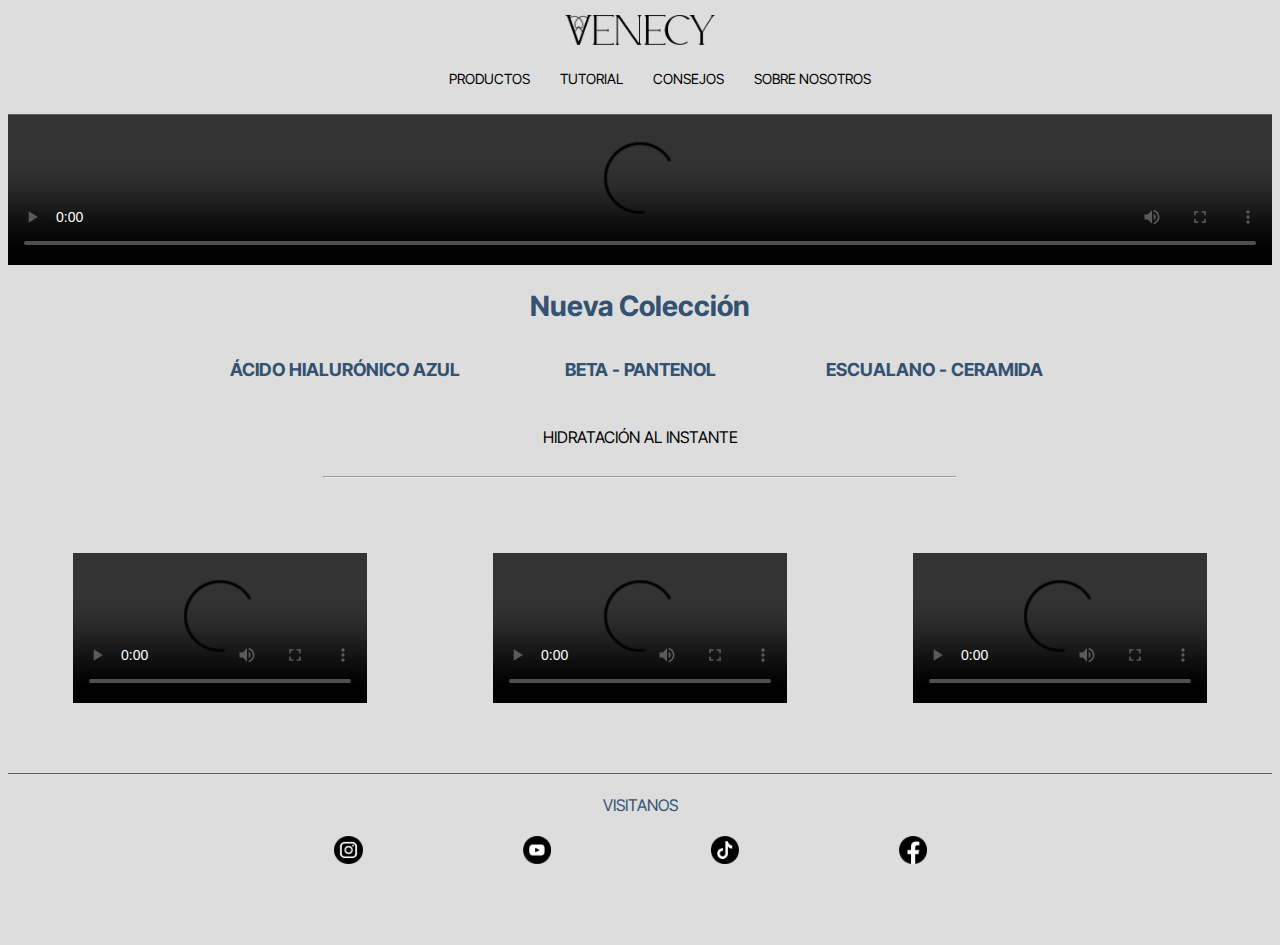
==== index.html @ df6f5f92 "Subiendo proyecto web" ====
<!DOCTYPE html>
<html>

<head>
  <meta charset="utf-8">
  <meta name="viewport" content="width=device-width">
  <title>Venecy</title>
  <link href="style.css" rel="stylesheet" type="text/css">
  <style>
  @import url('https://fonts.googleapis.com/css2?family=Inter+Tight:ital,wght@0,100..900;1,100..900&display=swap');
  </style>
</head>

<body>
  <header>
    <center><img src="images/logo.png" id="logo"></center>
    <nav>
        <ul>
            <a href="productos.html" ><li>PRODUCTOS</li></a>
            <a href="tutorial.html"><li>TUTORIAL</li></a>
            <a href="consejos.html"><li>CONSEJOS</li></a>
            <a href="sobrenosotros.html"><li>SOBRE NOSOTROS</li></a>
        </ul>
    </nav>
  </header>
  <main>
    <section>
      <video controls class="videoprincipal">
        <source src="images/videoprincipal.mov">
      </video>
    </section>
    <section>
      <h1>Nueva Colección</h1>
      <div class="container1">
        <div class="texto1">
          <p>ÁCIDO HIALURÓNICO AZUL </p>
        </div>
        <div class="texto2">
          <p>BETA - PANTENOL</p>
        </div>
        <div class="texto3">
          <p>ESCUALANO - CERAMIDA</p>
        </div>
      </div>
    </section>
    <section>
      <p id="texpp">HIDRATACIÓN AL INSTANTE</p>
      <hr style="width:50%;">
      <div class="container2">
        <div>
          <video controls class="video1">
            <source src="images/video1.mov" id="videocontenido">
          </video>
        </div>
        <div>
          <video controls class="video2">
            <source src="images/video2.mov" id="videocontenido">
          </video>
        </div>
        <div>
          <video controls class="video3">
            <source src="images/video3.mov" id="videocontenido">
          </video>
        </div>
      </div>
    </section>
  </main>
  <footer>
    <p id="visitanos">VISITANOS</p>
    <div class="containerf">
      <div class="instagram">
        <img id="logoig"src="images/instagram.png">
      </div>
      <div class="youtube">
        <img id="logoyt" src="images/youtube.png">
      </div>
      <div class="tiktok">
        <img id="logott" src="images/tiktok.png">
      </div>
      <div class="facebook">
        <img id="logofb" src="images/facebook.png">
      </div>
    </div>
  </footer>
</body>

</html>
---- style.css ----
html {
  height: 100%;
  width: 100%;
  background-color: #DDDDDD;
  font-family: "Inter Tight", sans-serif;
  font-optical-sizing: auto;
  font-style: normal;
}

@media (max-width: 480px) {    
  html {
    font-size: 12px;
  }
}

@media (min-width: 481px) and (max-width: 768px) {    
  html {
    font-size: 14px;
  }
}

@media (min-width: 769px) and (max-width: 1024px) {
  html {
    font-size: 16px;
  }
}

@media (min-width: 1025px) and (max-width: 1200px) {
  html {
    font-size: 18px;
  }
 }

@media (min-width: 1201px) {
  html {
    font-size: 20px;
  }
}


header{
  padding: 7px;
  border-bottom: #616161 solid 1px;
}

#logo{
  width: 12%;
  margin-left: 44%;
  margin-right: 44%;
}

nav ul {
  list-style-type: none;
  display: flex;
  justify-content: center;
  gap: 30px 30px;
}

nav li {
  font-size: 0.7rem;
}

nav a {
  color: #000000;
  text-decoration: none;
}

.videoprincipal {
  width: 100%;
}

h1 {
  text-align: center;
  font-size: 1.4rem;
  color:#335271;
}

.container1 {  
  display: grid;
  color: #335271;
  font-weight: bold;
  grid-template-columns: 1fr 1fr 1fr;
  grid-template-rows: 1fr;
  gap: 0px 0px;
  grid-auto-flow: row;
  grid-template-areas:
    "texto1 texto2 texto3";
  font-size: 0.8rem;
  padding-left: 15%;
  padding-right: 15%;
}

.texto1 { 
  grid-area: texto1;
  text-align: center;
}

.texto2 {
  grid-area: texto2; 
  text-align: center;
}

.texto3 {
  grid-area: texto3;
  text-align: center;
}

#texpp {
  text-align: center;
  padding: 1%;
  font-size: 0.8rem;
}



.container2 {  
  display: grid;
  grid-template-columns: 1fr 1fr 1fr;
  grid-template-rows: 1fr;
  grid-auto-columns: 1fr;
  gap: 0px 0px;
  grid-auto-flow: row;
  grid-template-areas:
    "video1 video2 video3";
  padding: 2px;
}

.video1 { 
  grid-area: video1;
  width: 70%;
  padding: 15%;
}

.video2 {
  grid-area: video2;
  width: 70%;
  padding: 15%;
}

.video3 { 
  grid-area: video3;
  width: 70%;
  padding: 15%;
}

#videocontenido {
  border-radius: 78px;
}

.container3 {  
  display: grid;
  grid-template-columns: 1fr 1fr;
  grid-template-rows: 1fr;
  gap: 0px 0px;
  grid-auto-flow: row;
  grid-template-areas:
    "waterBank Productos";
  font-size: 0.8rem;
}

.waterBank { 
  grid-area: waterBank; 
  text-align: left;
  padding-left: 5%; 
  color: #335271;
  font-weight: bold;
}

.Productos { 
  grid-area: Productos; 
  text-align: right;
  padding-right: 5%;
}

.container4 {  
  display: grid;
  grid-template-columns: 1fr 1fr 1fr;
  grid-template-rows: 1fr 1fr 1fr;
  gap: 0px 0px;
  grid-auto-flow: row;
  grid-template-areas:
    "gelHidratante cremaHidratante hidratanteIntensivo"
    "espumaLimpiadora cremaOjos tonicoRevitalizante"
    "serum tonicoExfoliante .";
  padding: 5%;
  margin-left: 12%;
  margin-right: 12%;
}


.gelHidratante { 
  grid-area: gelHidratante; 
  display: grid;
  padding: 5%;
}


.cremaHidratante { 
  grid-area: cremaHidratante; 
  display: grid;
  padding: 5%;
}


.hidratanteIntensivo { 
  grid-area: hidratanteIntensivo; 
  display: grid;
  padding: 5%;
}

.espumaLimpiadora { 
  grid-area: espumaLimpiadora;
  display: grid;
  padding: 5%;
}

.cremaOjos { 
  grid-area: cremaOjos; 
  display: grid;
  padding: 5%;
}

.tonicoRevitalizante { 
  grid-area: tonicoRevitalizante;
  display: grid;
  padding: 5%;
}

.serum { 
  grid-area: serum;
  display: grid;
  padding: 5%;
}

.tonicoExfoliante { 
  grid-area: tonicoExfoliante;
  display: grid;
  padding: 5%;
}

#productos {
  width: 90%;
}

#subtitulos {
  font-size: 0.85rem;
  text-align: center;
  display: flex;
  align-items: center;
  justify-content: center; 
  color: rgb(19, 39, 82);
  font-weight: bold;
}

#descripcion {
  font-size: 0.7rem;
  text-align: center;
  padding-left: 5%;
  padding-right: 5%;
  display: flex;
  align-items: center;
  justify-content: center; 
}

#especificacion {
  font-size: 0.7rem;
  text-align: center;
  padding-bottom: 2%;
}


#videotutorial {
  width: 50%;
  padding-left: 25%;
  padding-right: 25%;
  padding-bottom: 5%;
} 

#texlinea {
  text-align: center; 
  color: #335271;
  font-weight: bold;
}

.container5 {  
  display: grid;
  grid-template-columns: 1fr 1fr;
  grid-template-rows: 1fr 1fr 1fr;
  grid-auto-columns: 1fr;
  gap: 0px 0px;
  grid-auto-flow: row;
  grid-template-areas:
    "limpieza tonico"
    "emulsion contorno"
    "serum hidratante";
  padding-bottom: 5%;
  padding-top: 5%;
  margin-left: 15%;
  margin-right: 15%;
}

.limpieza { 
 grid-area: limpieza; 
}

.tonico { 
 grid-area: tonico; 
}

.emulsion { 
 grid-area: emulsion; 
}

.contorno { 
 grid-area: contorno; 
}

.serum {
 grid-area: serum; 
}

.hidratante { 
 grid-area: hidratante; 
}

#items {
  font-size: 1rem;
  text-align: left;
  padding-left: 25%;
}

#numero {
  font-weight: bold;
}

#ftutorial {
  width: 50%;
  padding-left: 25%;
}

#paso {
  font-size: 0.8rem;
  padding-left: 25%;
  padding-right: 25%;
  text-align: left;
}

p {
  text-align: center;
  font-size: 0.9rem;
  padding-left: 10%;
  padding-right: 10%;
}

#textoconsejos {
  margin-left: 15%;
  margin-right: 15%;
}

#cuidarlapiel {
  font-size: 1rem;
  font-weight: bold;
  color: #335271;
  text-align: center;
}

.container6 {  
  display: grid;
  grid-template-columns: 1fr 1fr;
  grid-template-rows: 1fr 1fr 1fr;
  gap: 0px 0px;
  grid-auto-flow: row;
  grid-template-areas:
    "consejot1 consejoi1"
    "consejoi2 consejot2"
    "consejot3 consejoi3";
  padding-bottom: 8%;
  margin-left: 10%;
  margin-right: 10%;
}

.consejot1 { 
  grid-area: consejot1;
  display: flex;
  align-items: center;
  justify-content: center; 
  padding-bottom: 4%;
}

.consejot2 { 
  grid-area: consejot2; 
  display: flex;
  align-items: center;
  justify-content: center; 
  padding-bottom: 4%;
}

.consejot3 { 
  grid-area: consejot3;
  display: flex;
  align-items: center;
  justify-content: center; 
  padding-bottom: 4%;
}

.consejoi3 { 
  grid-area: consejoi3; 
  padding-bottom: 4%;
}

.consejoi2 { 
  grid-area: consejoi2; 
  padding-bottom: 4%;
}

.consejoi1 { 
  grid-area: consejoi1; 
  padding-bottom: 4%;
}

#tipsiz {
  font-size: 0.9rem;
  text-align: left;
  padding-left: 20%;
}

#bold {
  font-weight: bold;
}

#tipsde {
  font-size: 0.9rem;
  text-align: right;
  padding-right: 20%;
  vertical-align: middle;
}

#fotoc {
  width: 60%;
  padding-left: 20%;
}

h2 {
  font-size: 1.5rem;
  text-align: center;
}

#textosobrenos {
  margin-left: 10%;
  margin-right: 10%;
}

#fotoqs {
  width: 60%;
  padding-left: 20%;
  padding-right: 20%;
}

footer{ 
  border-top: #616161 solid 1px;
  padding: 5px;
}

#visitanos{ 
  text-align: center;
  color: #335271;
  font-size: 0.8rem;
}

.containerf {  
  display: flex;
  grid-template-columns: 1fr 1fr 1fr 1fr;
  grid-template-rows: 1fr;
  gap: 0px 0px;
  grid-auto-flow: row;
  grid-template-areas:
    "instagram youtube tiktok facebook";
  padding-left: 20%;
  padding-right: 20%;
}

.instagram { 
  grid-area: instagram;
}

#logoig {
  width: 15%;
  padding: 37.5%;
  padding-top: 5px;
}

.youtube { 
  grid-area: youtube;
}

#logoyt {
  width: 15%;
  padding: 37.5%;
  padding-top: 5px;
}

.tiktok { 
  grid-area: tiktok; 
}

#logott {
  width: 15%;
  padding: 37.5%;
  padding-top: 5px;
}

.facebook { 
  grid-area: facebook; 
}

#logofb {
  width: 15%;
  padding: 37.5%;
  padding-top: 5px;
}
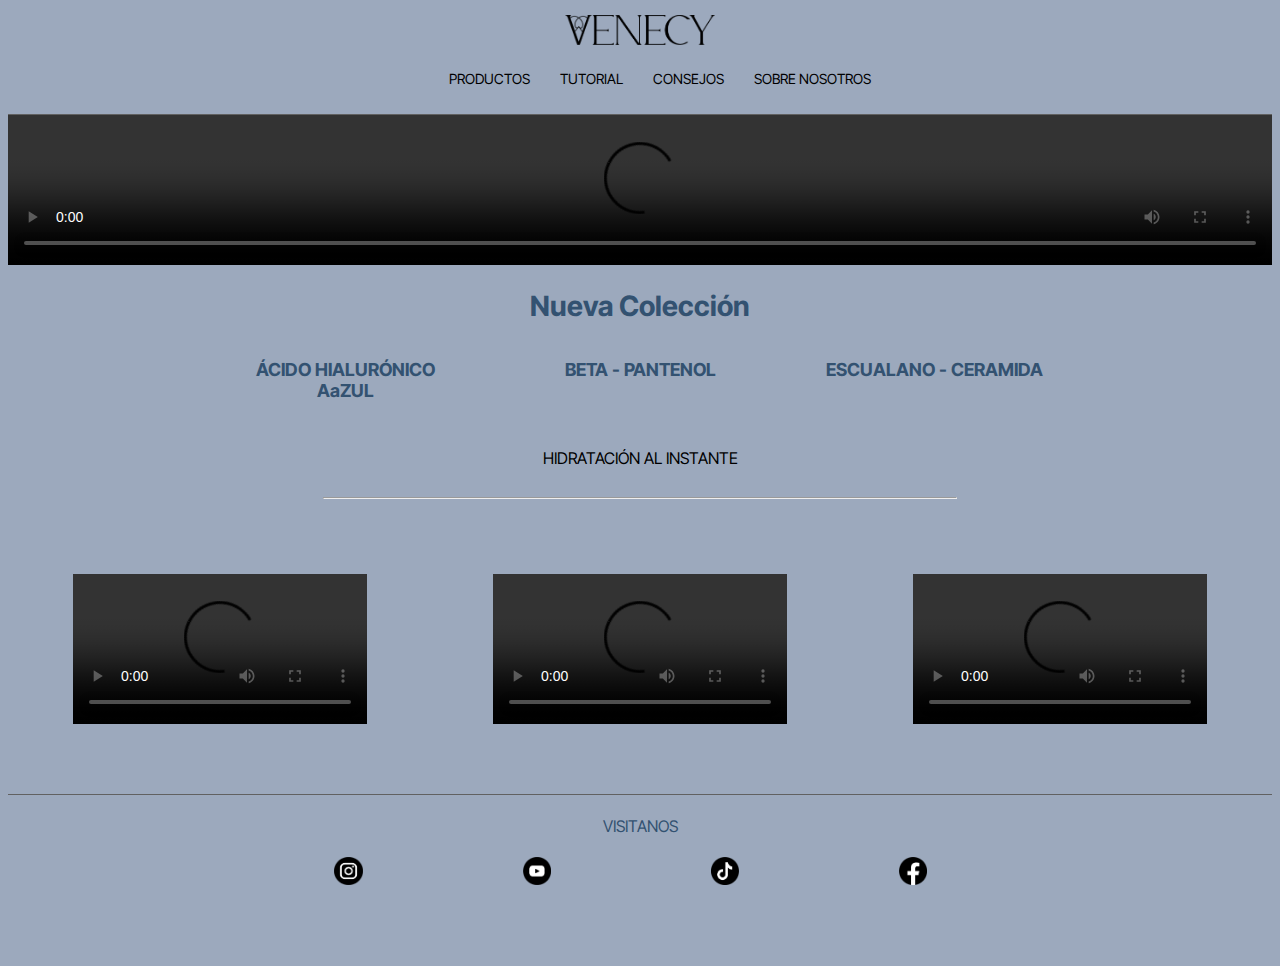
==== commit 77e9b034: "subiendo a raman sofia" ====
--- a/index.html
+++ b/index.html
@@ -33,7 +33,7 @@
       <h1>Nueva Colección</h1>
       <div class="container1">
         <div class="texto1">
-          <p>ÁCIDO HIALURÓNICO AZUL </p>
+          <p>ÁCIDO HIALURÓNICO AaZUL </p>
         </div>
         <div class="texto2">
           <p>BETA - PANTENOL</p>
--- a/style.css
+++ b/style.css
@@ -1,7 +1,7 @@
 html {
   height: 100%;
   width: 100%;
-  background-color: #DDDDDD;
+  background-color: #9ca9bd;
   font-family: "Inter Tight", sans-serif;
   font-optical-sizing: auto;
   font-style: normal;
@@ -9,7 +9,7 @@
 
 @media (max-width: 480px) {    
   html {
-    font-size: 12px;
+    font-size: 13px;
   }
 }
 
